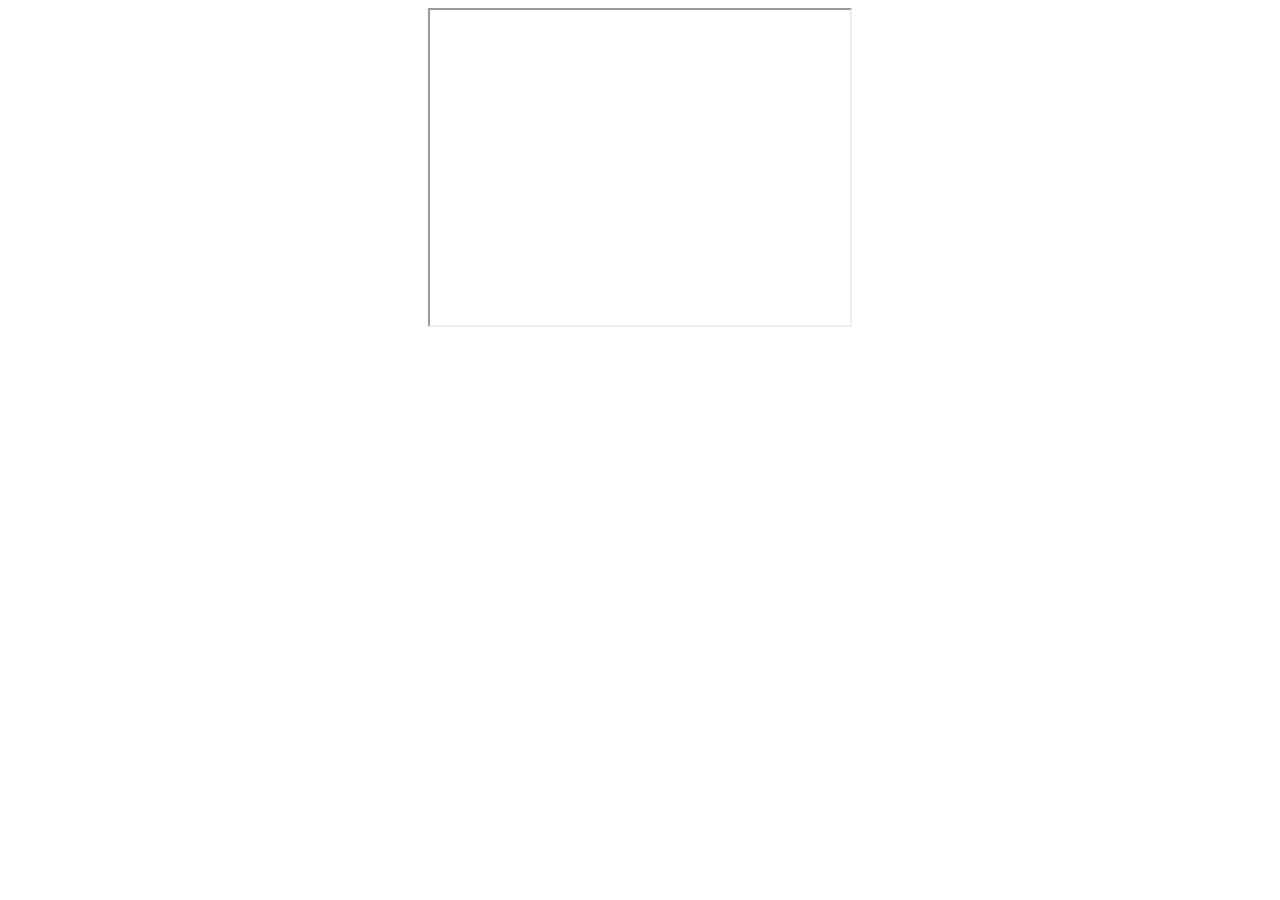
==== bbc.html @ 89c51370 "Update bbc.html" ====
<!DOCTYPE html>
<html>
<head>
<style>
body {
    background-image: url("https://images7.alphacoders.com/542/542732.jpg");
}
</style>
</head>
<body>

<div align="center">
<iframe width="420" height="315"
src="https://www.youtube-nocookie.com/embed/FCKruF2LZNs">
</iframe>
</div>
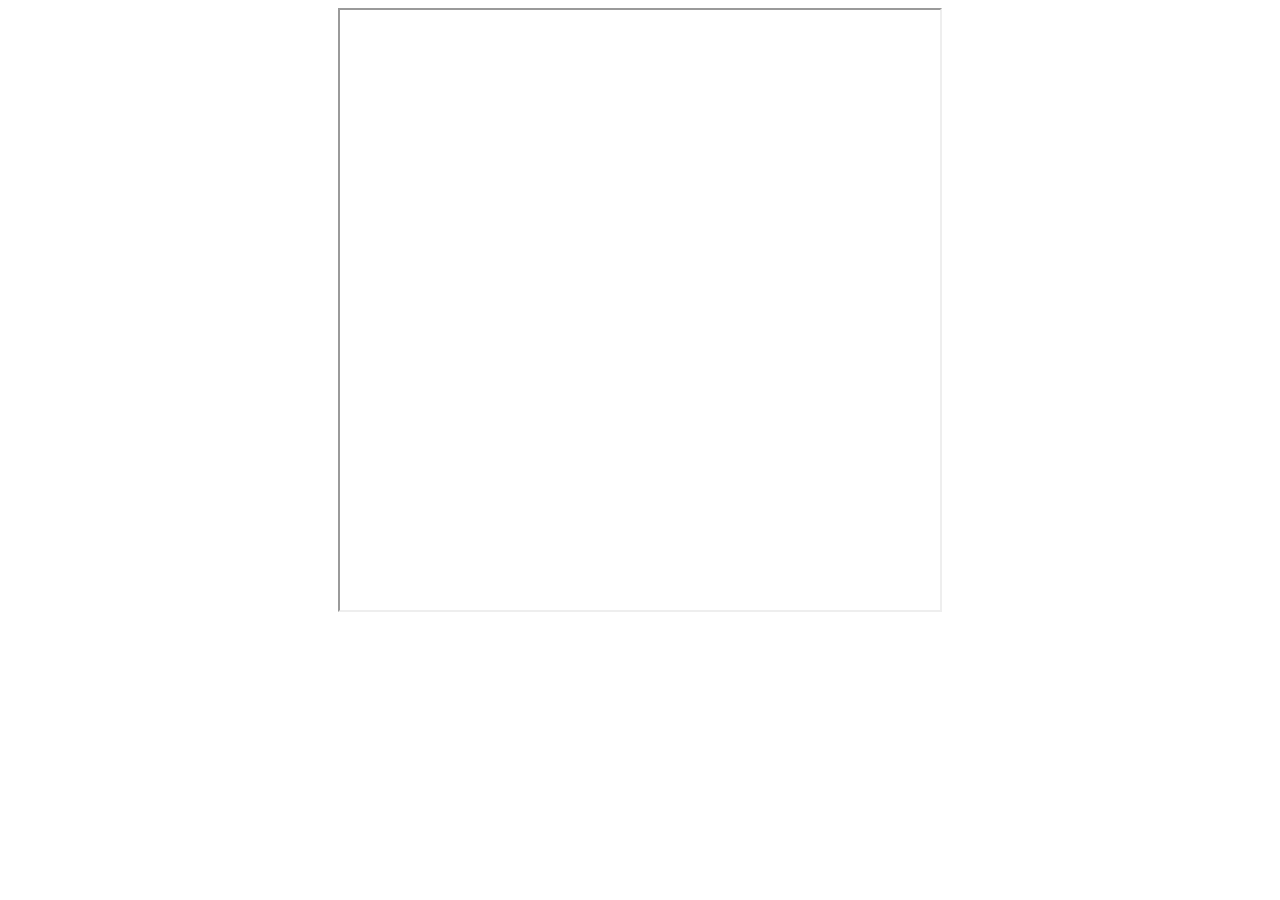
==== commit 644cf094: "Update bbc.html" ====
--- a/bbc.html
+++ b/bbc.html
@@ -3,14 +3,14 @@
 <head>
 <style>
 body {
-    background-image: url("https://images7.alphacoders.com/542/542732.jpg");
+    background-image: url("https://wallpapercave.com/wp/gCd2mKC.jpg");
 }
 </style>
 </head>
 <body>
 
 <div align="center">
-<iframe width="420" height="315"
+<iframe width="600" height="600"
 src="https://www.youtube-nocookie.com/embed/FCKruF2LZNs">
 </iframe>
 </div>
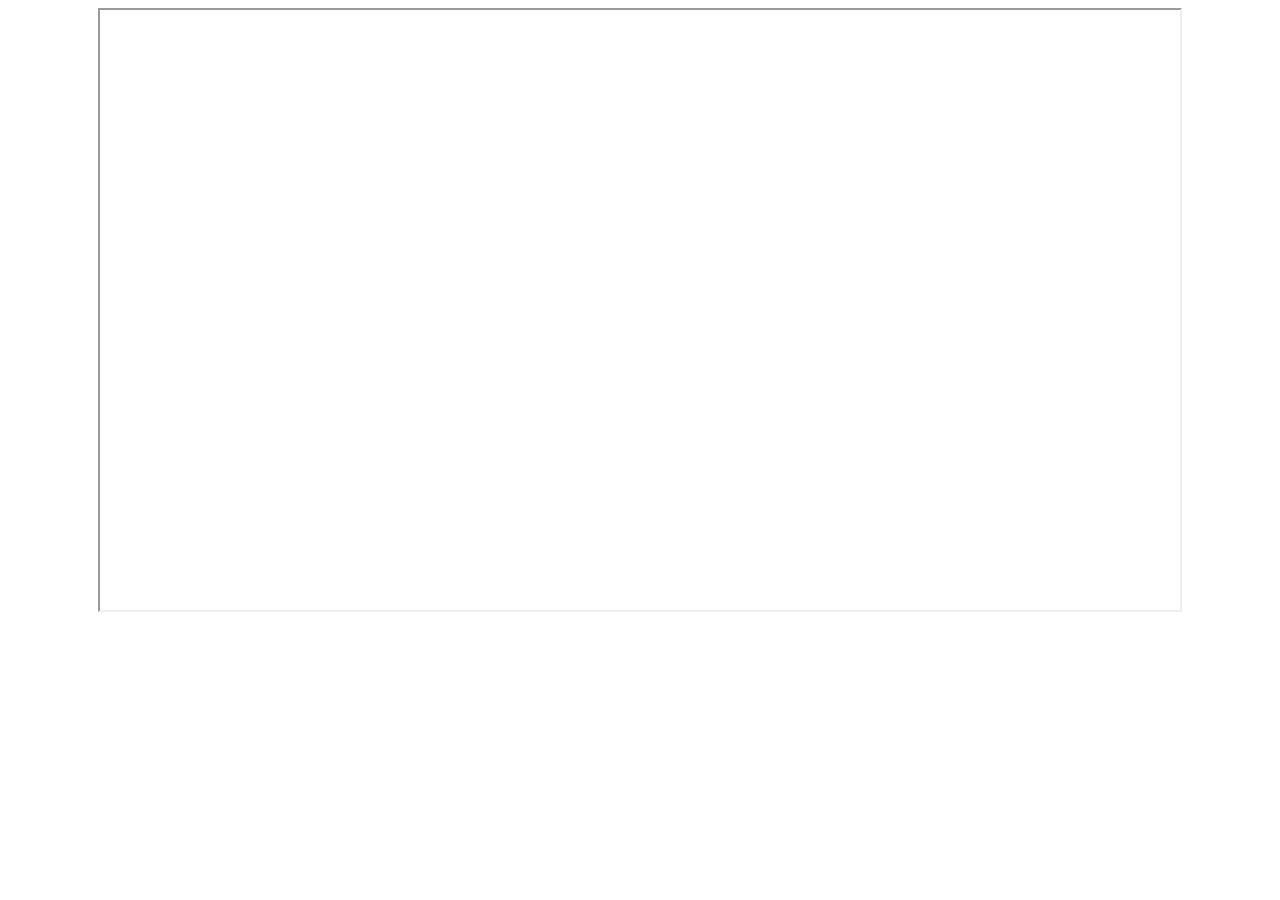
==== commit b929ac45: "Update bbc.html" ====
--- a/bbc.html
+++ b/bbc.html
@@ -10,7 +10,7 @@
 <body>
 
 <div align="center">
-<iframe width="600" height="600"
+<iframe width="1080" height="600"
 src="https://www.youtube-nocookie.com/embed/FCKruF2LZNs">
 </iframe>
 </div>
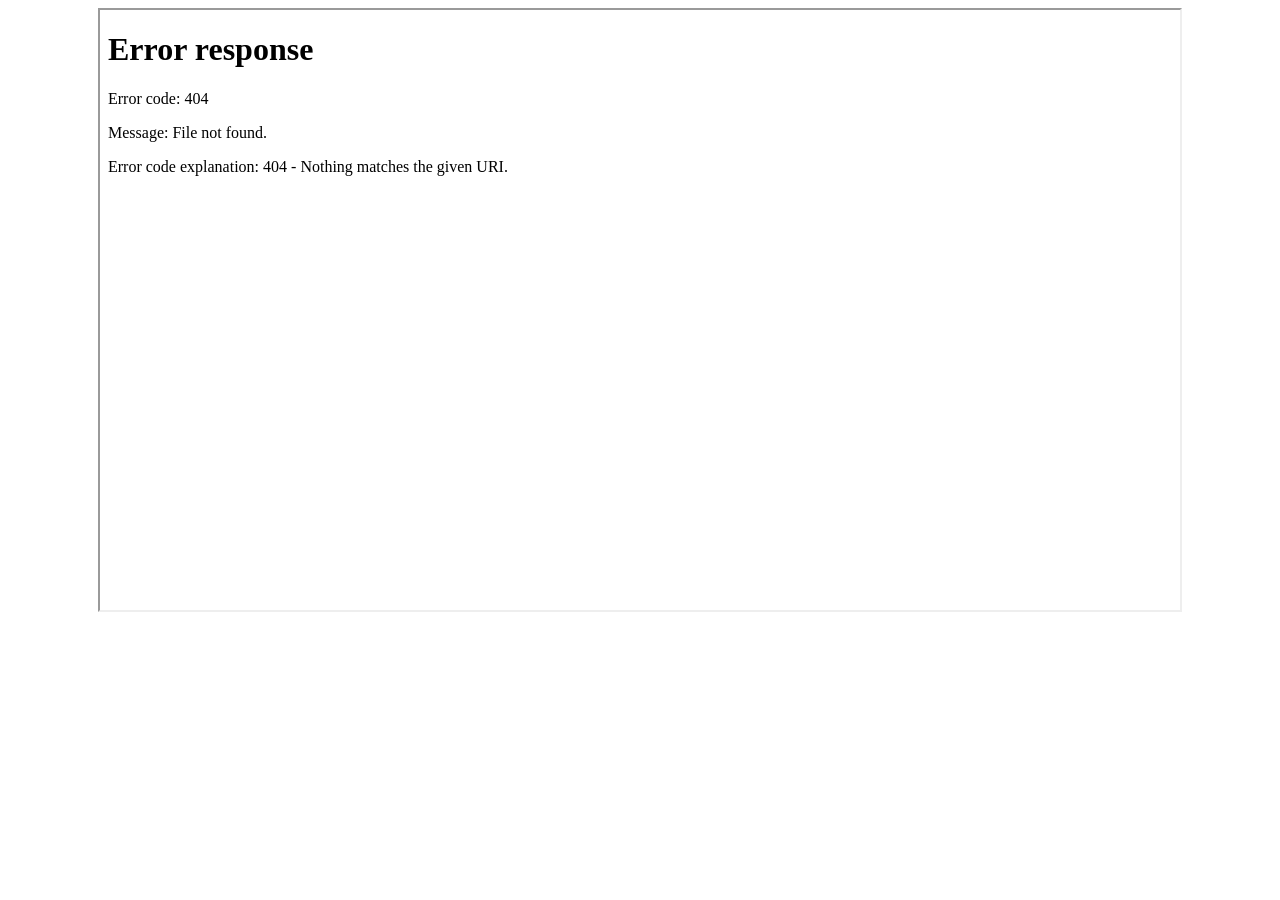
==== commit b021ebcf: "Update bbc.html" ====
--- a/bbc.html
+++ b/bbc.html
@@ -11,6 +11,6 @@
 
 <div align="center">
 <iframe width="1080" height="600"
-src="https://www.youtube-nocookie.com/embed/FCKruF2LZNs">
+src="<iframe width="1031" height="580" src="https://www.youtube.com/embed/TE5d4omulHg">
 </iframe>
 </div>
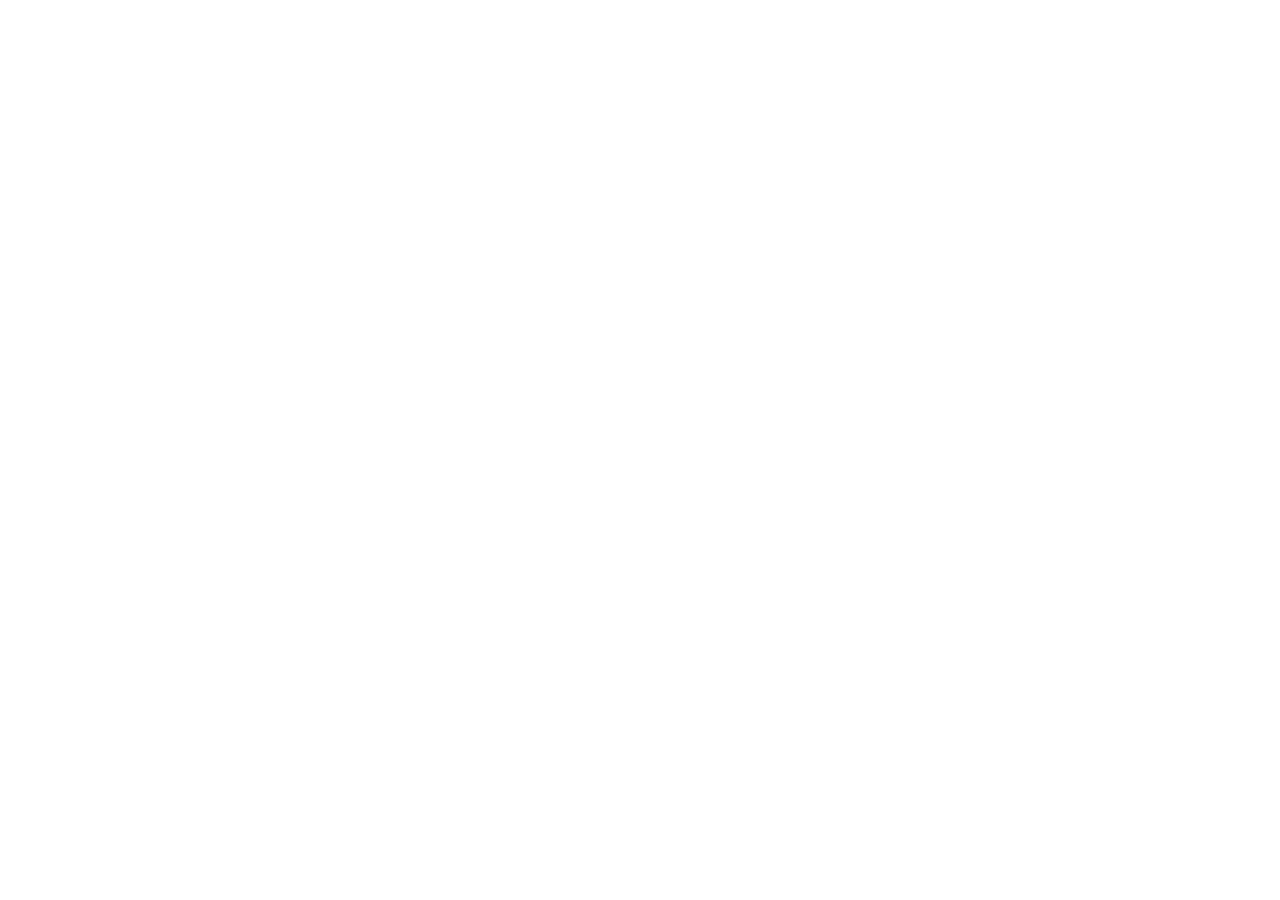
==== commit eb545fc4: "Update bbc.html" ====
--- a/bbc.html
+++ b/bbc.html
@@ -10,7 +10,4 @@
 <body>
 
 <div align="center">
-<iframe width="1080" height="600"
-src="<iframe width="1031" height="580" src="https://www.youtube.com/embed/TE5d4omulHg">
-</iframe>
-</div>
+<iframe width="1031" height="580" src="https://www.youtube.com/embed/TE5d4omulHg" frameborder="0" allow="accelerometer; autoplay; encrypted-media; gyroscope; picture-in-picture" allowfullscreen></iframe>
